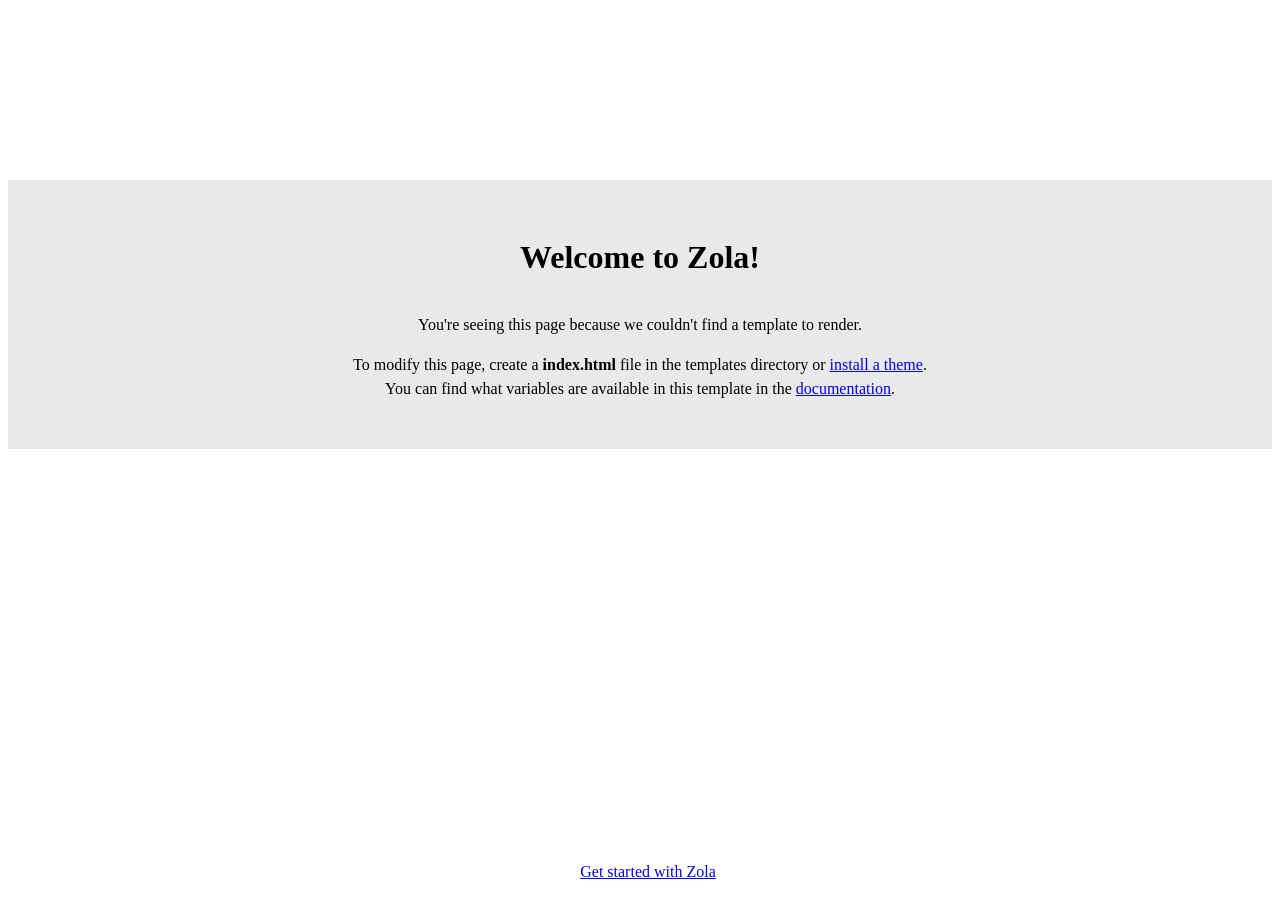
==== public/index.html @ 6ca9f1b3 "feat: zola structure and tailwind connected" ====
<html>
    <head>
        <title>Zola</title>
    </head>
    <body>
        <div class="container">
            <h1>Welcome to Zola!</h1>
            <p>
                You're seeing this page because we couldn't find a template to render.
            </p>
            <p>
                To modify this page, create a <b>index.html</b> file in the templates directory or
                <a href="https://www.getzola.org/documentation/themes/installing-and-using-themes/" target="_blank">install a theme</a>.
                <br>
                You can find what variables are available in this template in the <a href="https:&#x2F;&#x2F;www.getzola.org&#x2F;documentation&#x2F;templates&#x2F;pages-sections&#x2F;#section-variables" target="_blank">documentation</a>.
            </p>
        </div>
        <footer>
            <a href="https://www.getzola.org/documentation/getting-started/cli-usage/" target="_blank">Get started with Zola</a>
        </footer>
        <style>
            html {
                line-height: 1.5;
            }
            h1 {
                margin-bottom: 2rem;
            }
            .container {
                font-family: "sans-serif";
                text-align: center;
                margin-top: 20vh;
                padding: 2rem;
                background: #e9e9e9;
            }
            footer {
                position: fixed;
                width: 100%;
                bottom: 1rem;
                text-align: center;
            }
        </style>
    </body>
</html>
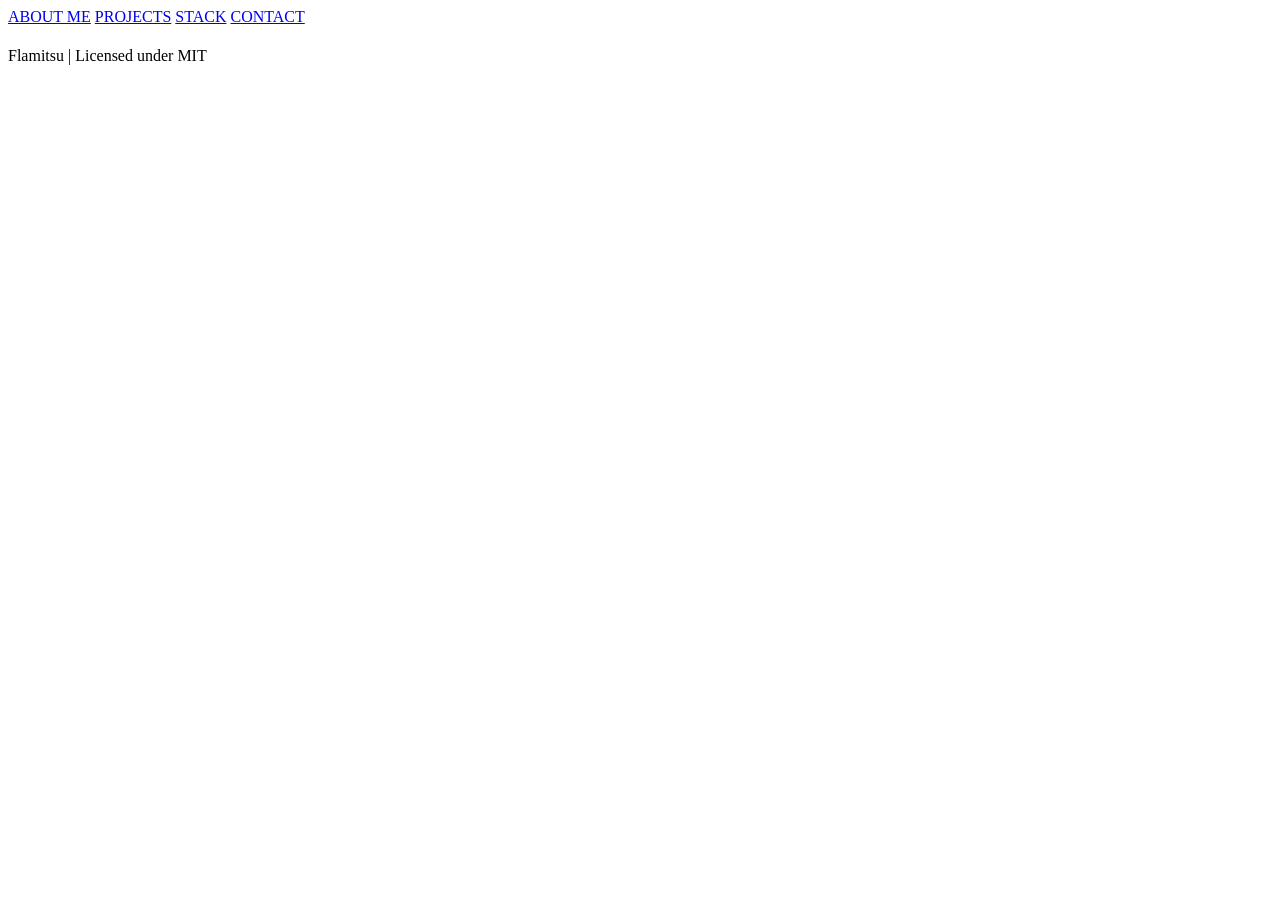
==== commit 017ef62c: "feat: footer and header structure done" ====
--- a/public/index.html
+++ b/public/index.html
@@ -1,43 +1,31 @@
-<html>
-    <head>
-        <title>Zola</title>
-    </head>
-    <body>
-        <div class="container">
-            <h1>Welcome to Zola!</h1>
-            <p>
-                You're seeing this page because we couldn't find a template to render.
-            </p>
-            <p>
-                To modify this page, create a <b>index.html</b> file in the templates directory or
-                <a href="https://www.getzola.org/documentation/themes/installing-and-using-themes/" target="_blank">install a theme</a>.
-                <br>
-                You can find what variables are available in this template in the <a href="https:&#x2F;&#x2F;www.getzola.org&#x2F;documentation&#x2F;templates&#x2F;pages-sections&#x2F;#section-variables" target="_blank">documentation</a>.
-            </p>
-        </div>
-        <footer>
-            <a href="https://www.getzola.org/documentation/getting-started/cli-usage/" target="_blank">Get started with Zola</a>
-        </footer>
-        <style>
-            html {
-                line-height: 1.5;
-            }
-            h1 {
-                margin-bottom: 2rem;
-            }
-            .container {
-                font-family: "sans-serif";
-                text-align: center;
-                margin-top: 20vh;
-                padding: 2rem;
-                background: #e9e9e9;
-            }
-            footer {
-                position: fixed;
-                width: 100%;
-                bottom: 1rem;
-                text-align: center;
-            }
-        </style>
-    </body>
-</html>
+<!DOCTYPE html>
+<html lang="es">
+<head>
+    <meta charset="UTF-8">
+    <meta name="viewport" content="width=device-width, initial-scale=1.0">
+    <title>Flamitsu's portfolio</title>
+</head>
+<body>
+
+    <header>
+        <nav>
+            <a href="#about-me">ABOUT ME</a>
+            <a href="#projects">PROJECTS</a>
+            <a href="#stack">STACK</a>
+            <a href="#contact">CONTACT</a>
+        </nav>
+    </header>
+
+    <main>
+        
+    <h1></h1>
+    <p></p>
+
+    </main>
+
+    <footer>
+        <p>Flamitsu | Licensed under MIT</p>
+    </footer>
+
+</body>
+</html>
